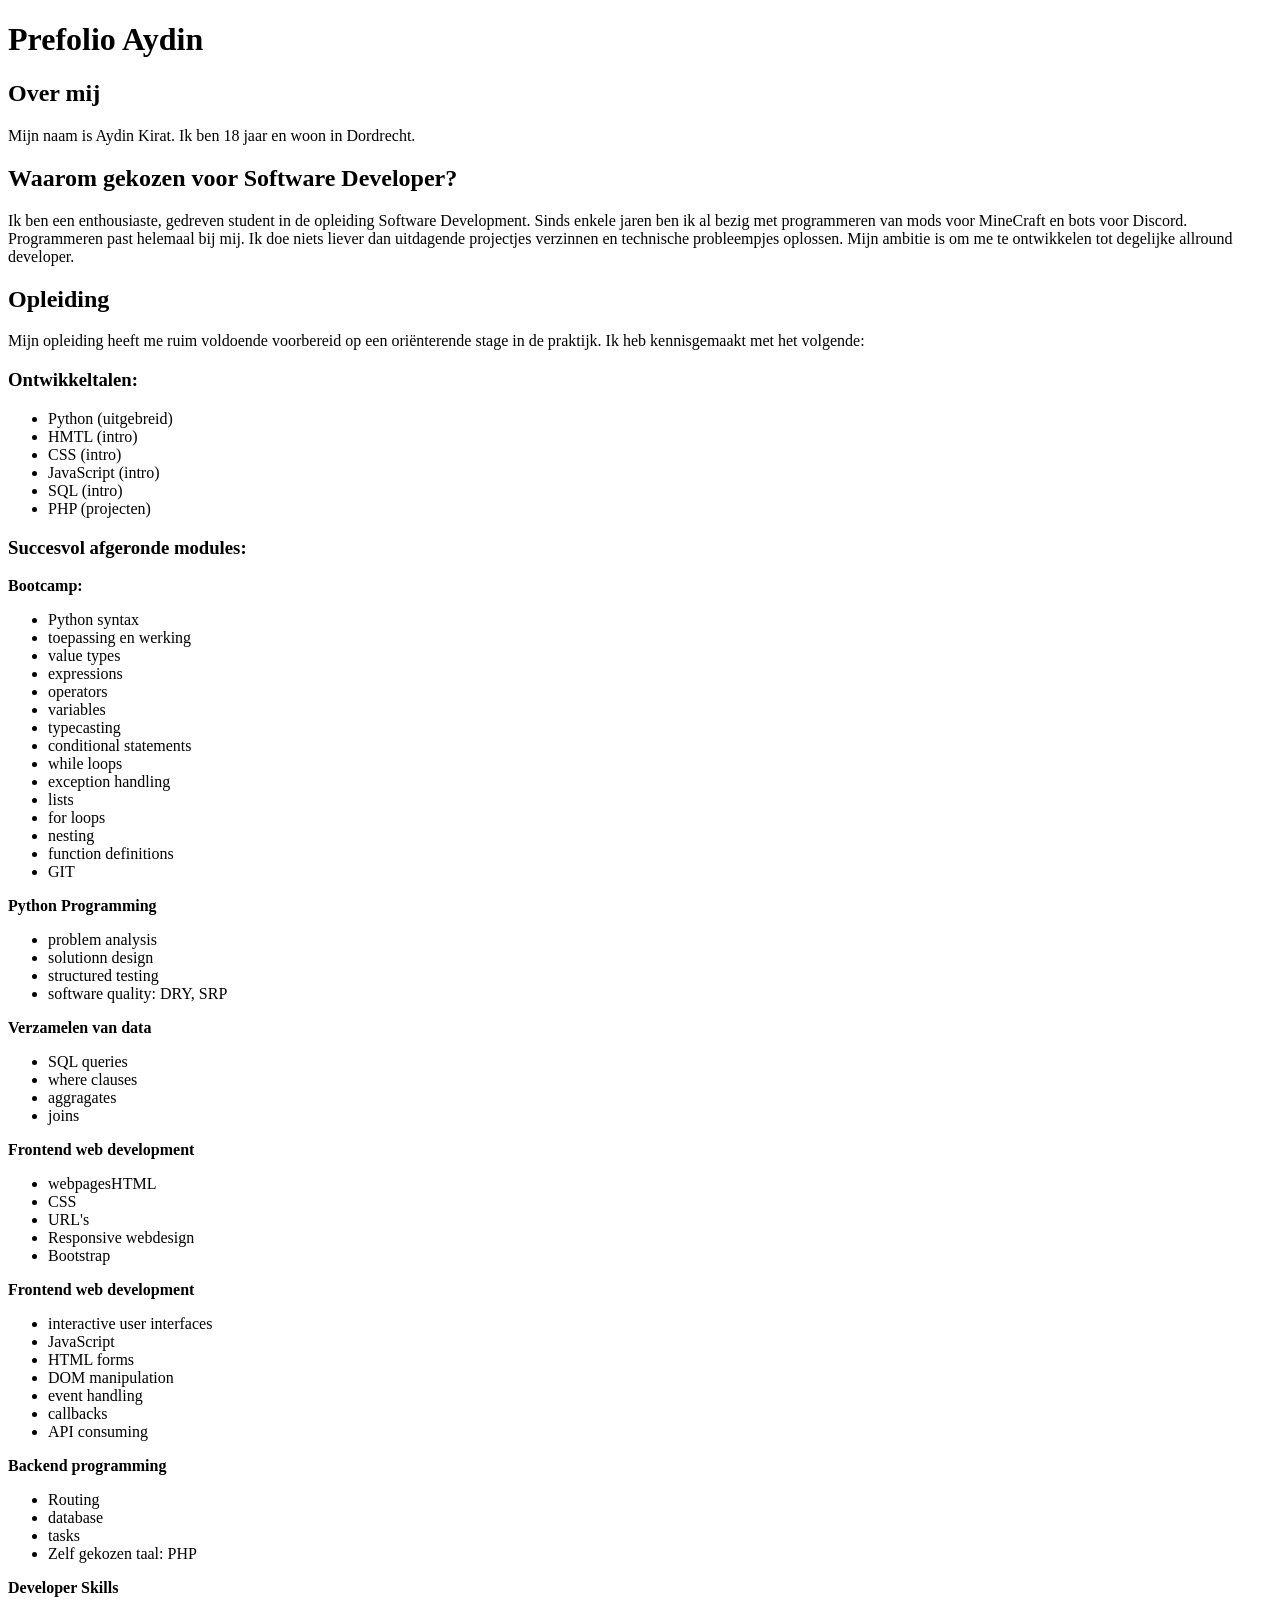
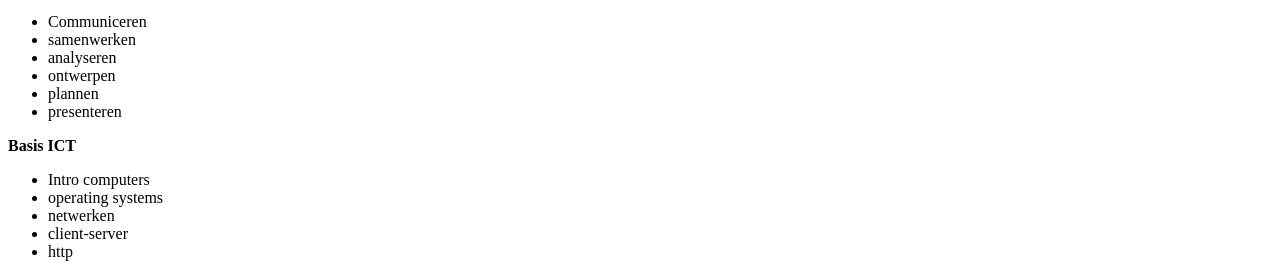
==== prefolio/prefolio.htm @ f6517668 "prefolio1.1" ====
<!DOCTYPE html>
<html lang="nl">
<head>
    <meta charset="UTF-8">
    <meta name="viewport" content="width=device-width, initial-scale=1.0">
    <title>Prefolio Aydin</title>
</head>
<body>
<h1>Prefolio Aydin</h1>

<h2>Over mij</h2>

Mijn naam is Aydin Kirat. Ik ben 18 jaar en woon in Dordrecht.


<h2>Waarom gekozen voor Software Developer?</h2>

Ik ben een enthousiaste, gedreven student in de opleiding Software Development. Sinds enkele jaren ben ik al bezig met programmeren van mods voor MineCraft en bots voor Discord. Programmeren past helemaal bij mij. Ik doe niets liever dan uitdagende projectjes verzinnen en technische probleempjes oplossen. Mijn ambitie is om me te ontwikkelen tot degelijke allround developer.
<h2>Opleiding</h2>

Mijn opleiding heeft me ruim voldoende voorbereid op een oriënterende stage in de praktijk. Ik heb kennisgemaakt met het volgende:

<h3>Ontwikkeltalen:</h3>
<ul>
    <li>Python (uitgebreid)</li>
    <li>HMTL (intro)</li>
    <li>CSS (intro)</li>
    <li>JavaScript (intro)</li>
    <li>SQL (intro)</li>
    <li>PHP (projecten)</li>
</ul>
<h3>Succesvol afgeronde modules:</h3>


<p><strong>Bootcamp: </strong>
    <ul>
        <li>Python syntax</li>
        <li> toepassing en werking</li>
        <li>value types</li>
        <li>expressions</li>
        <li>operators</li>
        <li>variables</li>
        <li>typecasting</li>
        <li>conditional statements</li>
        <li>while loops</li>
        <li>exception handling</li>
        <li>lists</li>
        <li>for loops</li>
        <li>nesting</li>
        <li>function definitions</li>
        <li>GIT</li>
        
        </p>
    </ul>


<p><strong>Python Programming</strong>
    <ul>
<li>problem analysis</li>
<li>solutionn design</li>
<li>structured testing</li>
<li>software quality: DRY, SRP</li></p>
</ul>

<p><strong>Verzamelen van data</strong>
    <ul>
        <li>SQL queries</li>
        <li>where clauses</li>
        <li>aggragates</li>
        <li> joins</li></p>
        </ul>
</p>

<p><strong>Frontend web development</strong>
    <ul>
        <li>webpagesHTML</li>
        <li>CSS</li>
        <li>URL's</li>
        <li>Responsive webdesign</li>
        <li>Bootstrap</li>
        </ul></p>

<p><strong>Frontend web development</strong>
    <ul>
        <li>interactive user interfaces</li>
        <li>JavaScript</li>
        <li>HTML forms</li>
        <li>DOM manipulation</li>
        <li>event handling</li>
        <li>callbacks</li>
        <li>API consuming</li>
        </ul></p>

<p><strong>Backend programming</strong>
    <ul>
        <li>Routing</li>
        <li>database</li>
        <li>tasks</li>
        <li>Zelf gekozen taal: PHP</li>
    </ul></p>

<p><strong>Developer Skills</strong>
    <ul>
        <li>Communiceren</li>
        <li>samenwerken</li>
        <li>analyseren</li>
        <li>ontwerpen</li>
        <li>plannen</li>
        <li>presenteren</li>
    </ul></p>

<p><strong>Basis ICT</strong>
    <ul>
        <li>Intro computers</li>
        <li>operating systems</li> 
        <li>netwerken</li> 
        <li>client-server</li> 
        <li>http</li>
         </ul></p>
</ul>
</body>
</html>
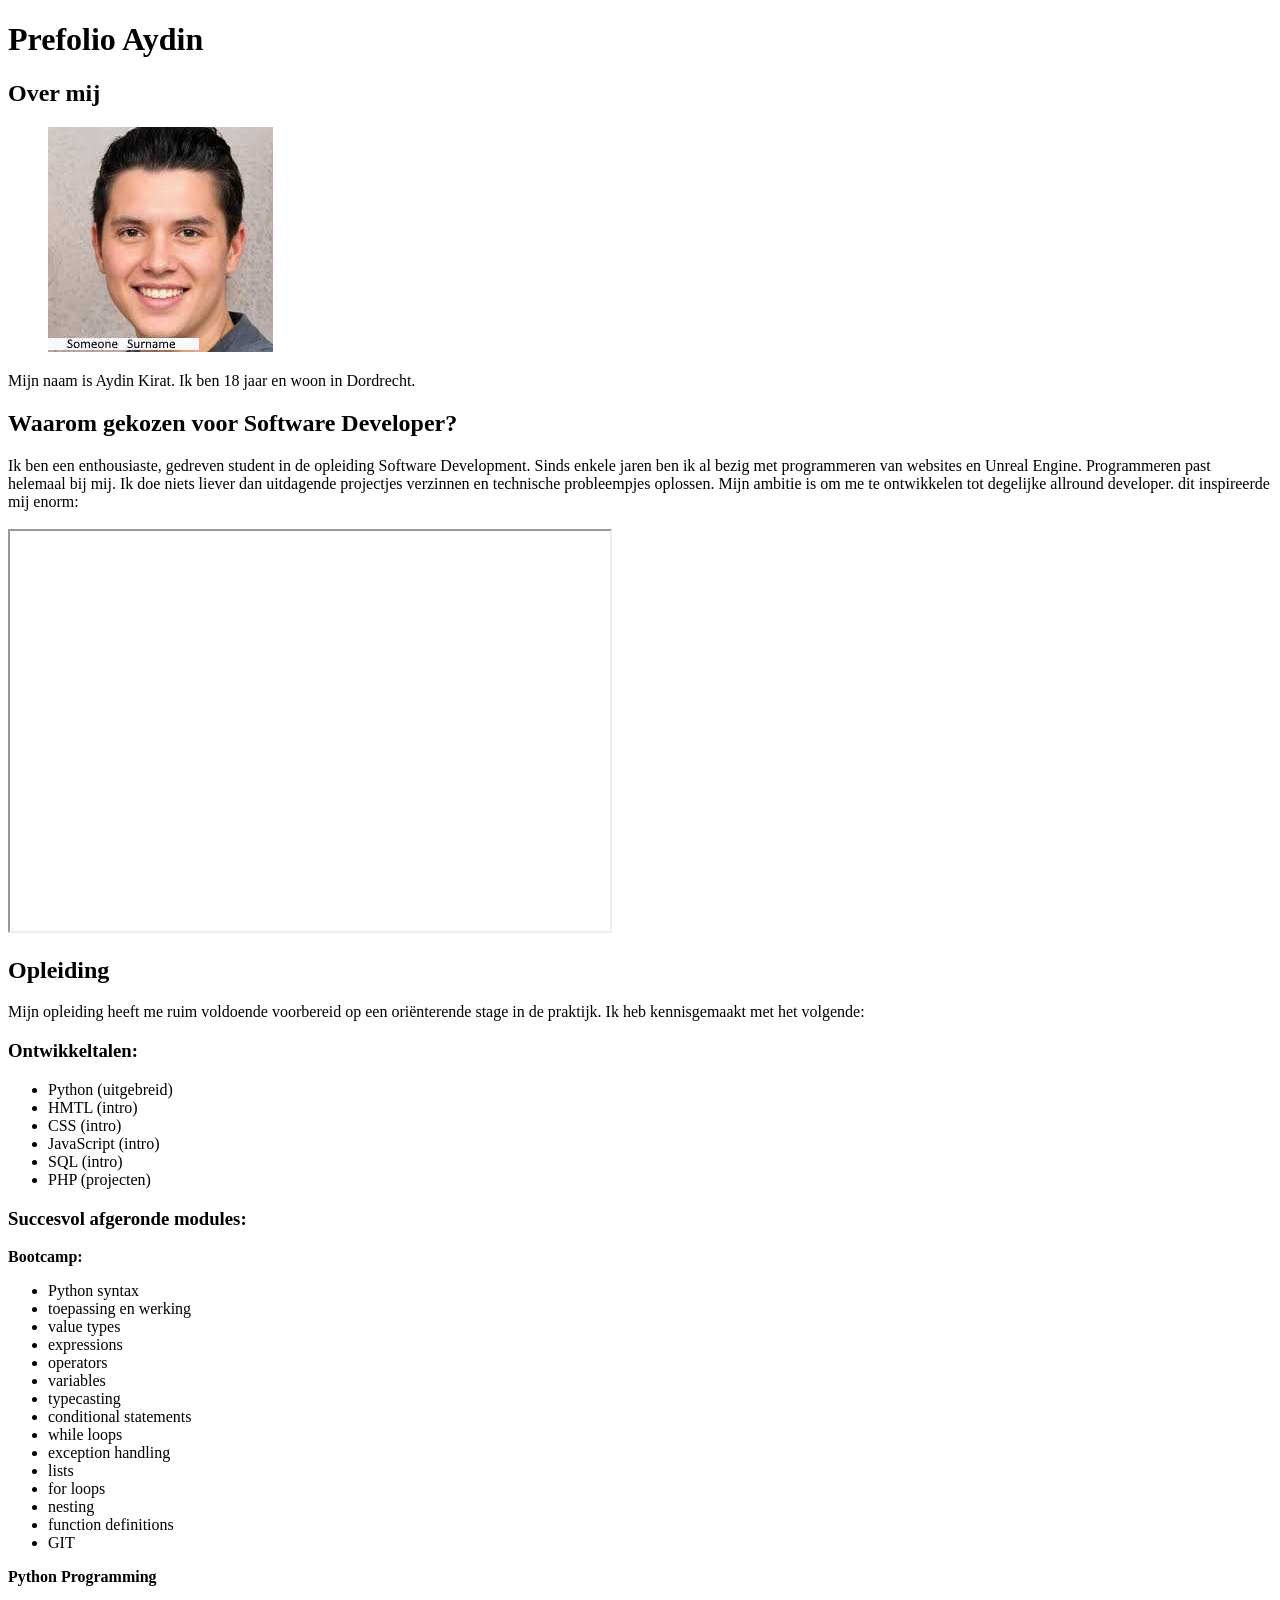
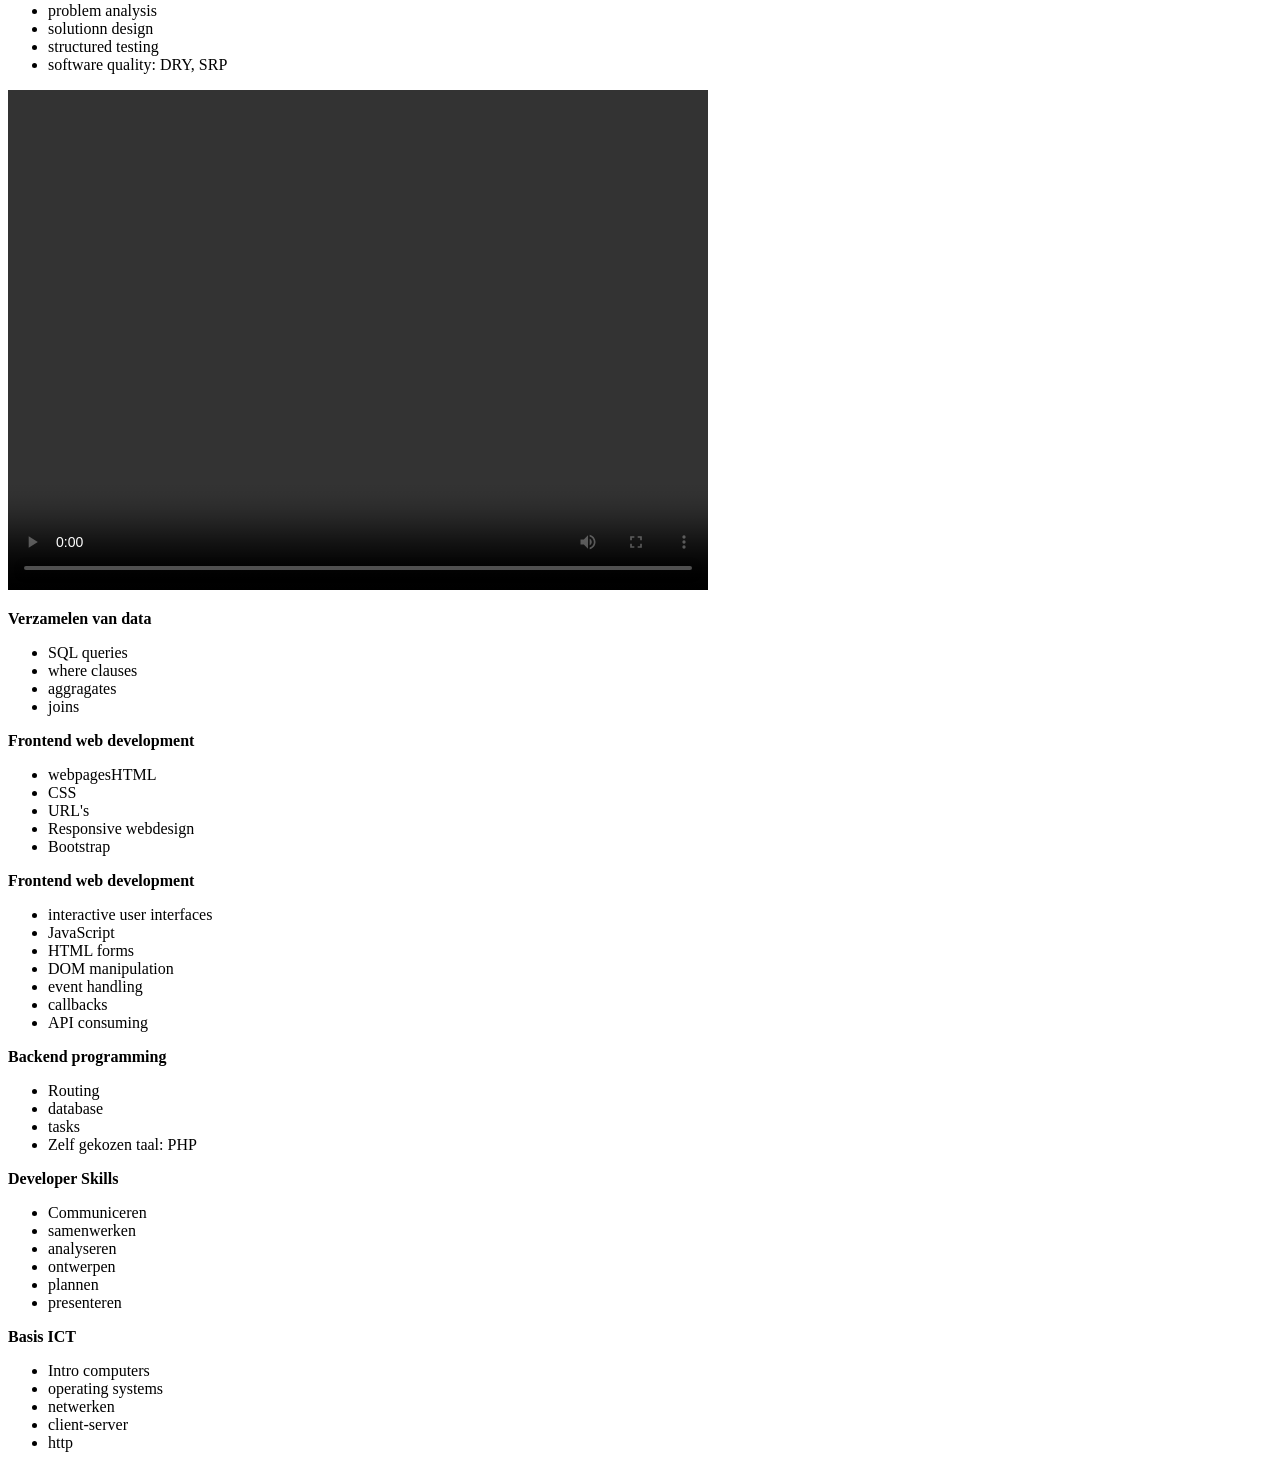
==== commit 91c933be: "prefolio2" ====
--- a/prefolio/prefolio.htm
+++ b/prefolio/prefolio.htm
@@ -9,13 +9,23 @@
 <h1>Prefolio Aydin</h1>
 
 <h2>Over mij</h2>
-
+<div>
+    <figure><img src="someone.jpg" alt="someonefoto"></figure>
+    </div>
+    
 Mijn naam is Aydin Kirat. Ik ben 18 jaar en woon in Dordrecht.
 
 
 <h2>Waarom gekozen voor Software Developer?</h2>
 
-Ik ben een enthousiaste, gedreven student in de opleiding Software Development. Sinds enkele jaren ben ik al bezig met programmeren van mods voor MineCraft en bots voor Discord. Programmeren past helemaal bij mij. Ik doe niets liever dan uitdagende projectjes verzinnen en technische probleempjes oplossen. Mijn ambitie is om me te ontwikkelen tot degelijke allround developer.
+Ik ben een enthousiaste, gedreven student in de opleiding Software Development. Sinds enkele jaren ben ik al bezig met programmeren van websites en Unreal Engine. Programmeren past helemaal bij mij. Ik doe niets liever dan uitdagende projectjes verzinnen en technische probleempjes oplossen. Mijn ambitie is om me te ontwikkelen tot degelijke allround developer.
+
+dit inspireerde mij enorm:
+<br><br>
+<div>
+    <iframe width="600" height="400" src="https://www.youtube.com/embed/hkHHoKrpFbE" title="youtube"></iframe>
+</div>
+
 <h2>Opleiding</h2>
 
 Mijn opleiding heeft me ruim voldoende voorbereid op een oriënterende stage in de praktijk. Ik heb kennisgemaakt met het volgende:
@@ -61,6 +71,12 @@
 <li>structured testing</li>
 <li>software quality: DRY, SRP</li></p>
 </ul>
+<div>
+    <video width="700" height="500" controls>
+        <source src="robotarm.mp4" type="video/mp4">
+        <source src="robotarm.ogv" type="video/ogv">
+    </video>
+  </div>
 
 <p><strong>Verzamelen van data</strong>
     <ul>
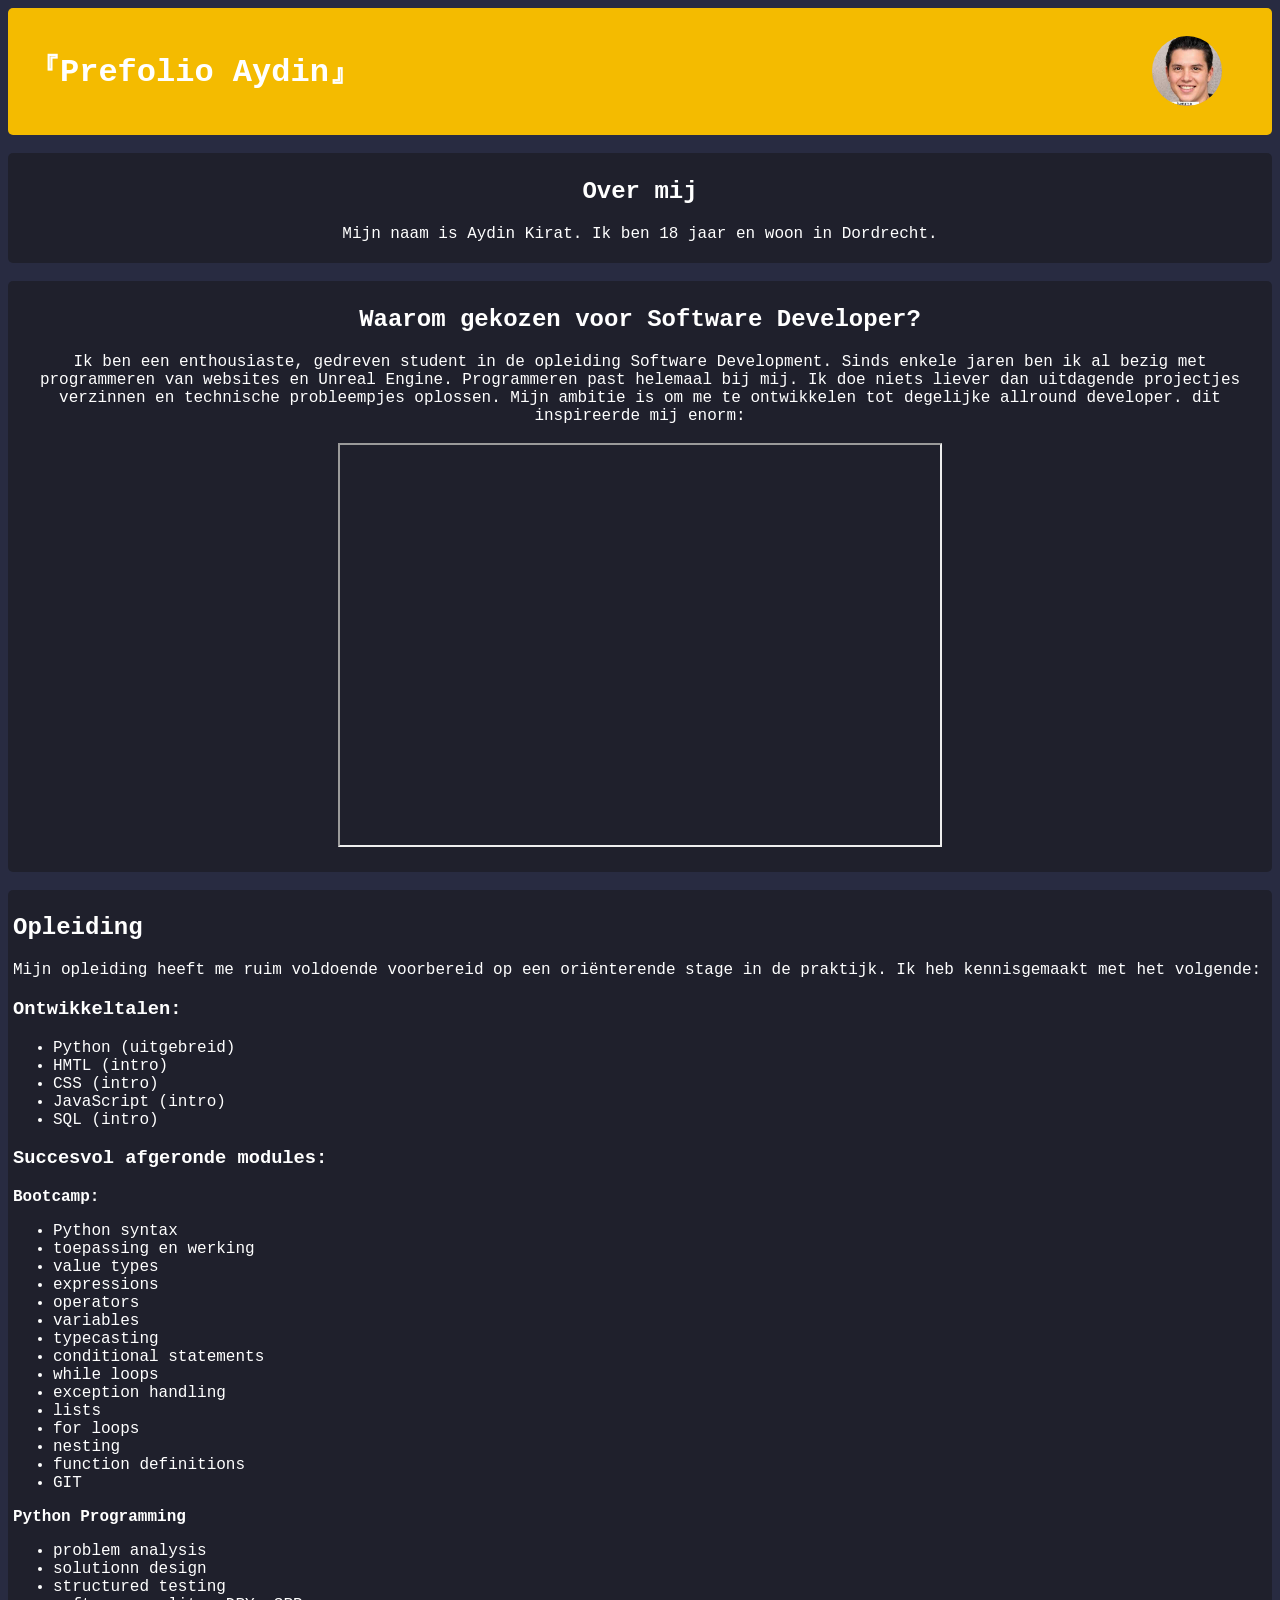
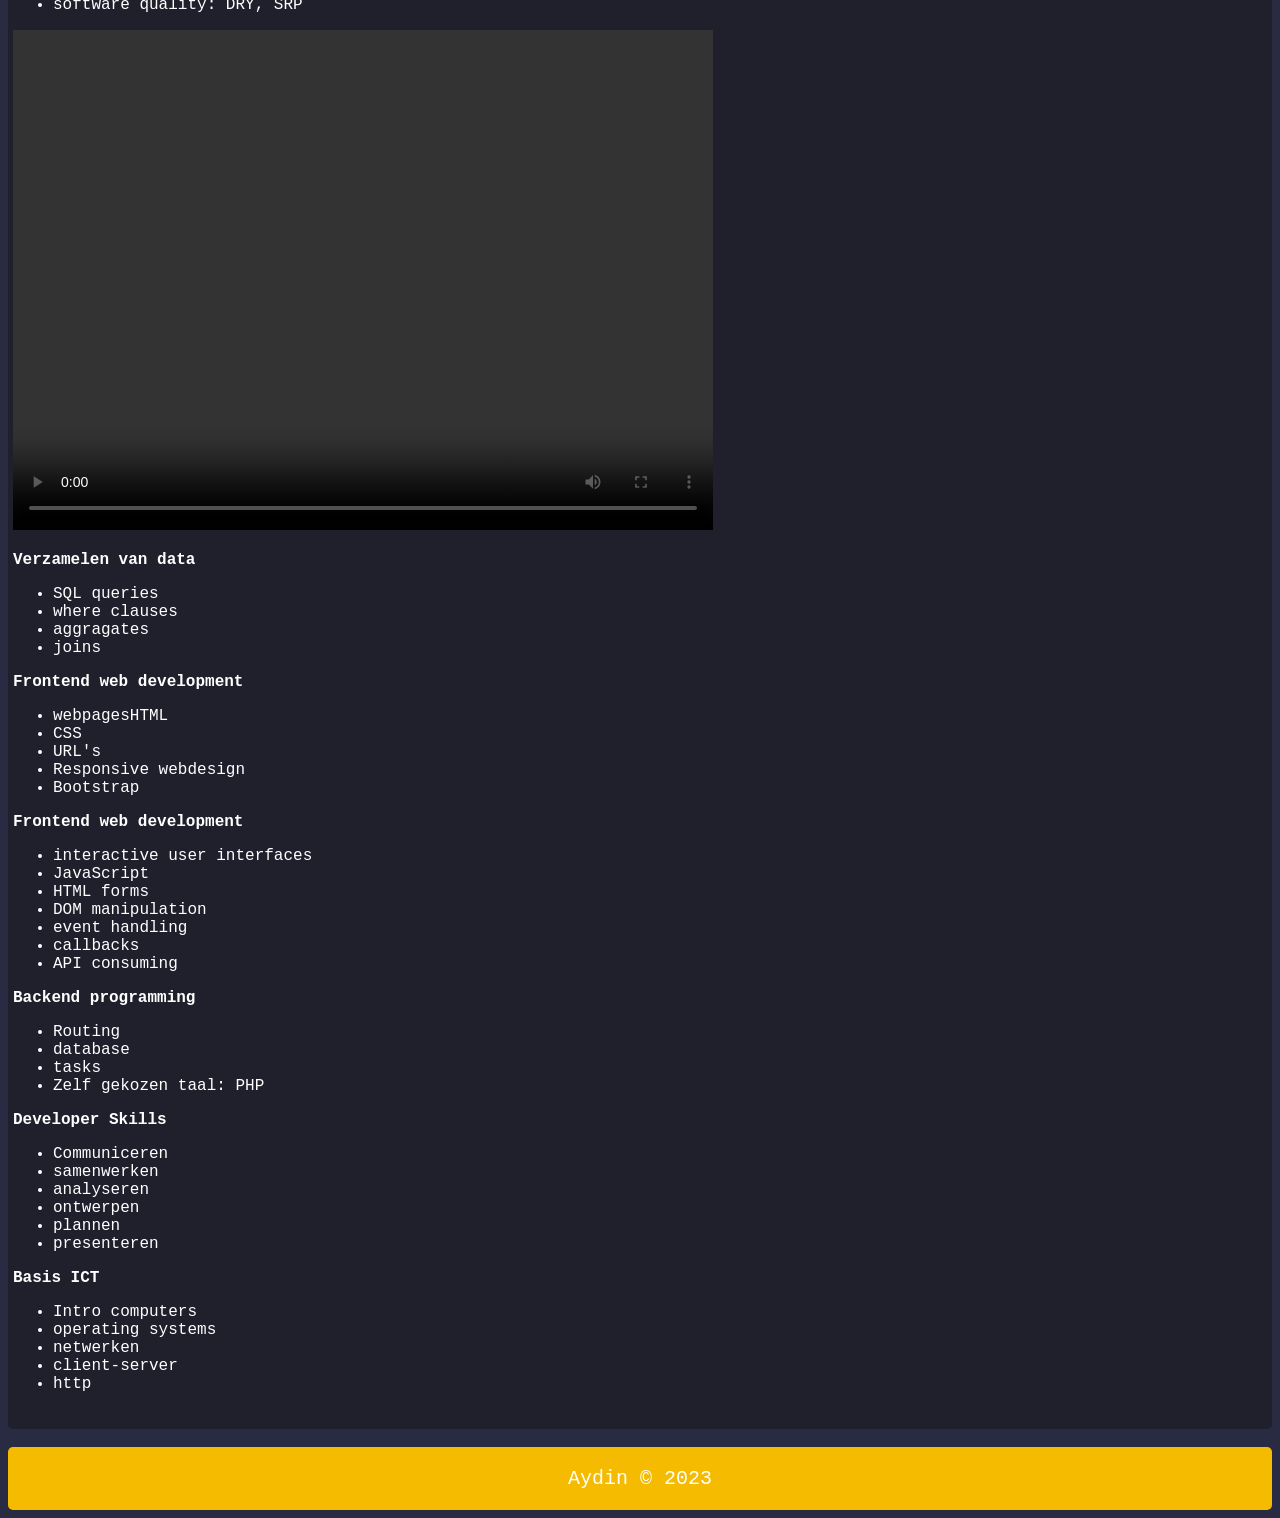
==== commit 0f94ed09: "prefolio4" ====
--- a/prefolio/prefolio.htm
+++ b/prefolio/prefolio.htm
@@ -1,48 +1,61 @@
 <!DOCTYPE html>
 <html lang="nl">
+
 <head>
     <meta charset="UTF-8">
     <meta name="viewport" content="width=device-width, initial-scale=1.0">
     <title>Prefolio Aydin</title>
-</head>
-<body>
-<h1>Prefolio Aydin</h1>
-
-<h2>Over mij</h2>
-<div>
-    <figure><img src="someone.jpg" alt="someonefoto"></figure>
-    </div>
-    
-Mijn naam is Aydin Kirat. Ik ben 18 jaar en woon in Dordrecht.
 
 
-<h2>Waarom gekozen voor Software Developer?</h2>
+    <div style="font-family: 'Courier New', Courier, monospace" class="header">
+        <h1>『Prefolio Aydin』</h1>
+        <img src="someone.jpg" alt="Your Image" class="header-image">
+    </div>
+    <link rel="stylesheet" href="prefolio.css">
+</head>
 
-Ik ben een enthousiaste, gedreven student in de opleiding Software Development. Sinds enkele jaren ben ik al bezig met programmeren van websites en Unreal Engine. Programmeren past helemaal bij mij. Ik doe niets liever dan uitdagende projectjes verzinnen en technische probleempjes oplossen. Mijn ambitie is om me te ontwikkelen tot degelijke allround developer.
+<body class="bodycolor">
+<br>
+    <div class="section1">
+    <h2>Over mij</h2>
+    Mijn naam is Aydin Kirat. Ik ben 18 jaar en woon in Dordrecht.
+</div>
+<br>
 
-dit inspireerde mij enorm:
-<br><br>
-<div>
-    <iframe width="600" height="400" src="https://www.youtube.com/embed/hkHHoKrpFbE" title="youtube"></iframe>
+<div class="section2">
+    <h2>Waarom gekozen voor Software Developer?</h2>
+
+    Ik ben een enthousiaste, gedreven student in de opleiding Software Development. Sinds enkele jaren ben ik al bezig
+    met programmeren van websites en Unreal Engine. Programmeren past helemaal bij mij. Ik doe niets liever dan
+    uitdagende projectjes verzinnen en technische probleempjes oplossen. Mijn ambitie is om me te ontwikkelen tot
+    degelijke allround developer.
+
+    dit inspireerde mij enorm:
+    <br><br>
+    <div>
+        <iframe width="600" height="400" src="https://www.youtube.com/embed/hkHHoKrpFbE" title="youtube"></iframe>
+    </div>
 </div>
+<br>
+<div class="section3">
+    <h2>Opleiding</h2>
 
-<h2>Opleiding</h2>
-
-Mijn opleiding heeft me ruim voldoende voorbereid op een oriënterende stage in de praktijk. Ik heb kennisgemaakt met het volgende:
-
-<h3>Ontwikkeltalen:</h3>
-<ul>
-    <li>Python (uitgebreid)</li>
-    <li>HMTL (intro)</li>
-    <li>CSS (intro)</li>
-    <li>JavaScript (intro)</li>
-    <li>SQL (intro)</li>
-    <li>PHP (projecten)</li>
-</ul>
-<h3>Succesvol afgeronde modules:</h3>
+    Mijn opleiding heeft me ruim voldoende voorbereid op een oriënterende stage in de praktijk. Ik heb kennisgemaakt met
+    het volgende:
 
 
-<p><strong>Bootcamp: </strong>
+    <h3>Ontwikkeltalen:</h3>
+    <ul>
+        <li>Python (uitgebreid)</li>
+        <li>HMTL (intro)</li>
+        <li>CSS (intro)</li>
+        <li>JavaScript (intro)</li>
+        <li>SQL (intro)</li>
+    </ul>
+    <h3>Succesvol afgeronde modules:</h3>
+
+
+    <p><strong>Bootcamp: </strong>
     <ul>
         <li>Python syntax</li>
         <li> toepassing en werking</li>
@@ -59,44 +72,47 @@
         <li>nesting</li>
         <li>function definitions</li>
         <li>GIT</li>
-        
+
         </p>
     </ul>
 
 
-<p><strong>Python Programming</strong>
+    <p><strong>Python Programming</strong>
     <ul>
-<li>problem analysis</li>
-<li>solutionn design</li>
-<li>structured testing</li>
-<li>software quality: DRY, SRP</li></p>
-</ul>
-<div>
-    <video width="700" height="500" controls>
-        <source src="robotarm.mp4" type="video/mp4">
-        <source src="robotarm.ogv" type="video/ogv">
-    </video>
-  </div>
+        <li>problem analysis</li>
+        <li>solutionn design</li>
+        <li>structured testing</li>
+        <li>software quality: DRY, SRP</li>
+        </p>
+    </ul>
+    <div>
+        <video width="700" height="500" controls>
+            <source src="robotarm.mp4" type="video/mp4">
+            <source src="robotarm.ogv" type="video/ogv">
+        </video>
+    </div>
 
-<p><strong>Verzamelen van data</strong>
+    <p><strong>Verzamelen van data</strong>
     <ul>
         <li>SQL queries</li>
         <li>where clauses</li>
         <li>aggragates</li>
-        <li> joins</li></p>
-        </ul>
-</p>
+        <li> joins</li>
+        </p>
+    </ul>
+    </p>
 
-<p><strong>Frontend web development</strong>
+    <p><strong>Frontend web development</strong>
     <ul>
         <li>webpagesHTML</li>
         <li>CSS</li>
         <li>URL's</li>
         <li>Responsive webdesign</li>
         <li>Bootstrap</li>
-        </ul></p>
+    </ul>
+    </p>
 
-<p><strong>Frontend web development</strong>
+    <p><strong>Frontend web development</strong>
     <ul>
         <li>interactive user interfaces</li>
         <li>JavaScript</li>
@@ -105,17 +121,19 @@
         <li>event handling</li>
         <li>callbacks</li>
         <li>API consuming</li>
-        </ul></p>
+    </ul>
+    </p>
 
-<p><strong>Backend programming</strong>
+    <p><strong>Backend programming</strong>
     <ul>
         <li>Routing</li>
         <li>database</li>
         <li>tasks</li>
         <li>Zelf gekozen taal: PHP</li>
-    </ul></p>
+    </ul>
+    </p>
 
-<p><strong>Developer Skills</strong>
+    <p><strong>Developer Skills</strong>
     <ul>
         <li>Communiceren</li>
         <li>samenwerken</li>
@@ -123,16 +141,22 @@
         <li>ontwerpen</li>
         <li>plannen</li>
         <li>presenteren</li>
-    </ul></p>
+    </ul>
+    </p>
 
-<p><strong>Basis ICT</strong>
+    <p><strong>Basis ICT</strong>
     <ul>
         <li>Intro computers</li>
-        <li>operating systems</li> 
-        <li>netwerken</li> 
-        <li>client-server</li> 
+        <li>operating systems</li>
+        <li>netwerken</li>
+        <li>client-server</li>
         <li>http</li>
-         </ul></p>
-</ul>
+    </ul>
+    </p>
+    </ul>
+</div>
+<br>
+<footer style="font-family: 'Courier New', Courier, monospace" class="footer">Aydin © 2023</footer>
 </body>
+
 </html>
--- a/prefolio/prefolio.css
+++ b/prefolio/prefolio.css
@@ -0,0 +1,66 @@
+.header {
+    background-color: #f4bb00;
+    color: white;
+    padding: 20px;
+    text-align: left;
+    position: relative;
+    border-radius: 5px;
+}
+
+.bodycolor {
+    background-color: #282b41;
+    color: white;
+}
+
+
+
+.header-image {
+    width: 70px;
+    position: absolute;
+    top: 50%;
+    transform: translateY(-50%);
+    right: 50px;
+    border-radius: 50px;
+}
+
+
+
+.header-image {
+    border-radius: 50px;
+
+}
+
+.section1 {
+    background-color: #1f202c;
+    padding: 5px;
+    border-radius: 5px;
+    text-align: center;
+    padding-bottom: 20px;
+    font-family: 'Courier New', Courier, monospace;
+}
+
+.section2 {
+    background-color: #1f202c;
+    padding: 5px;
+    border-radius: 5px;
+    text-align: center;
+    padding-bottom: 20px;
+    font-family: 'Courier New', Courier, monospace;
+}
+.section3 {
+    background-color: #1f202c;
+    padding: 5px;
+    border-radius: 5px;
+    text-align: left;
+    padding-bottom: 20px;
+    font-family: 'Courier New', Courier, monospace;
+}
+
+.footer {
+    padding: 20px;
+    text-align: center;
+    background: #f4bb00;
+    color: white;
+    font-size: 20px;
+    border-radius: 5px;
+}
